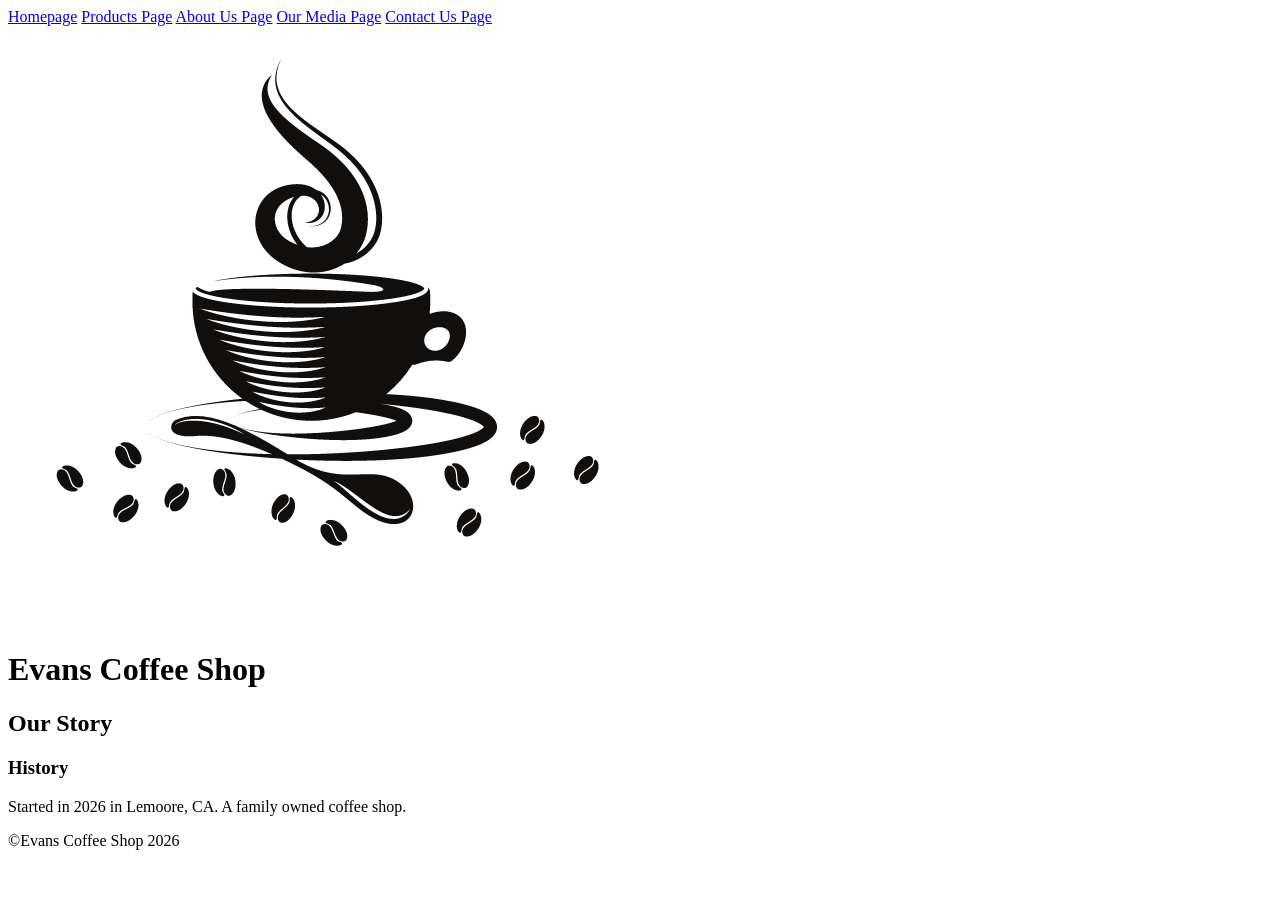
==== about.html @ 65219054 "added video to media file" ====
<!DOCTYPE html>
<html lang="en">
<head>
    <meta charset="UTF-8">
    <meta name="viewport" content="width=device-width, initial-scale=1.0">
    <title>About Us</title>
    <link rel="shortcut icon" href="images/favicon.jpg.png" type="images/logo">
</head>
<body>
    <header>
        <nav>
            <a href="index.html">Homepage</a>
            <a href="tables.html">Products Page</a>
            <a href="about.html">About Us Page</a>
            <a href="media.html">Our Media Page</a>
            <a href="forms.html">Contact Us Page</a>
        </nav>
        <img src="images/favicon.jpg.png" alt="store logo">
        <h1>Evans Coffee Shop</h1>
    </header>
    <main>
        <h2>Our Story</h2>
            <section>
                <h3>History</h3>
                <p>Started in 2026 in Lemoore, CA.  A family owned coffee shop.</p>
            </section>


    </main>

    <footer>
        <p>&copy;Evans Coffee Shop 2026</p>
    </footer>
    
</body>
</html>
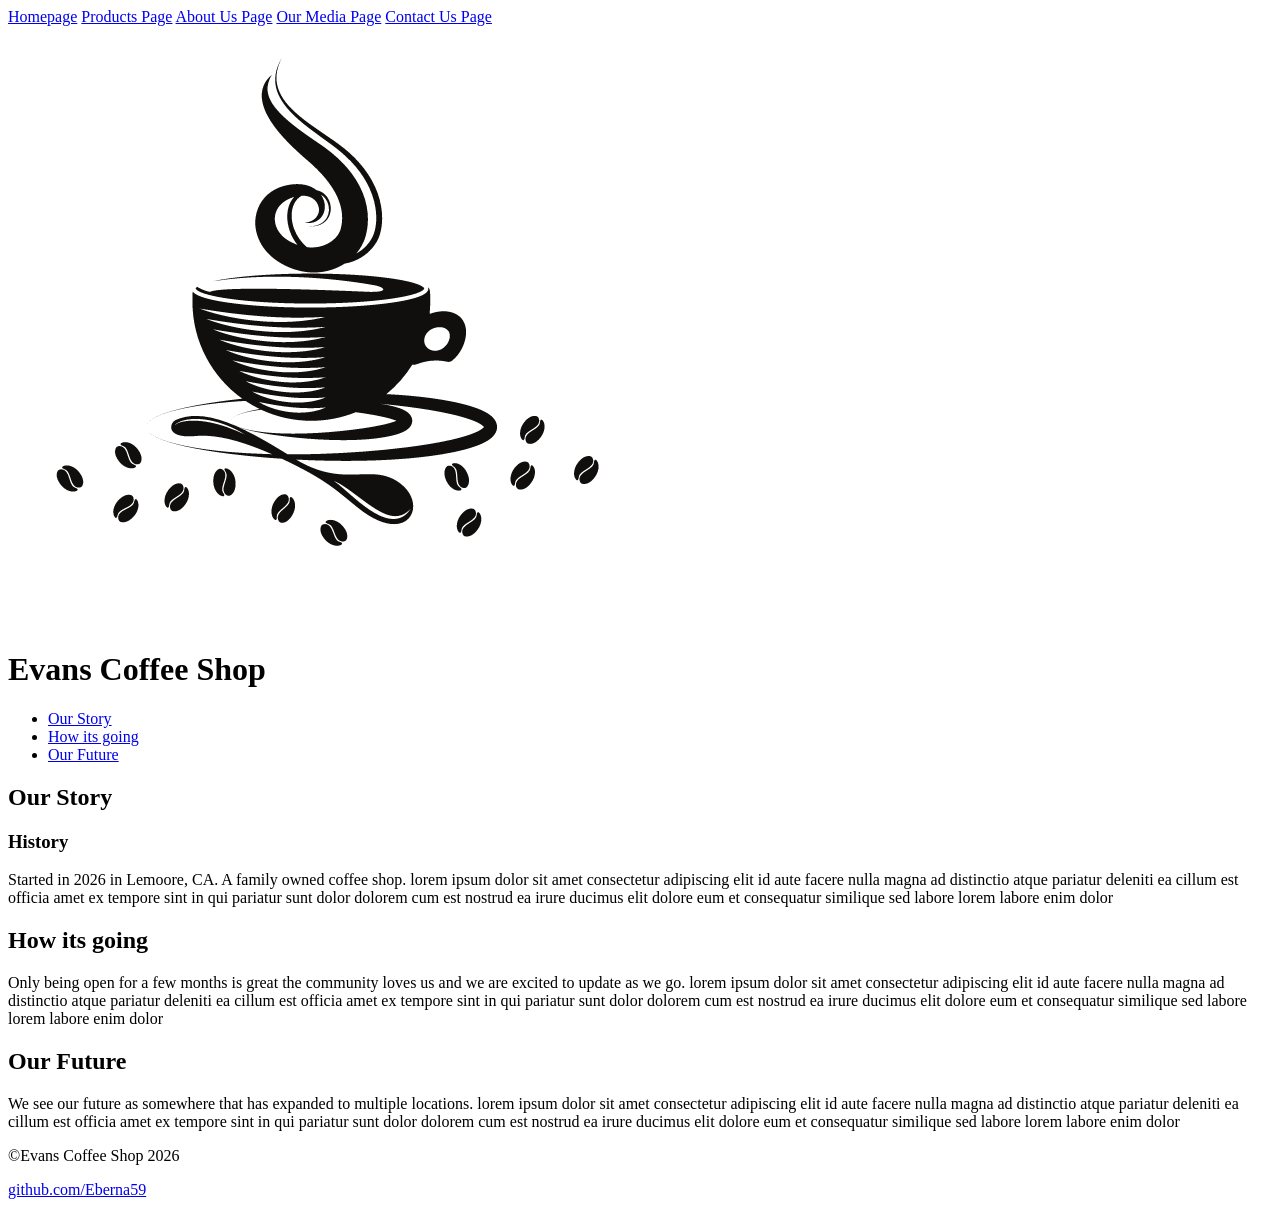
==== commit ccd1729f: "updated a few things" ====
--- a/about.html
+++ b/about.html
@@ -19,17 +19,38 @@
         <h1>Evans Coffee Shop</h1>
     </header>
     <main>
+        <ul>
+            <li><a href="#story">Our Story</a></li>
+            <li><a href="#going">How its going</a></li>
+            <li><a href="#future">Our Future</a></li>
+        </ul>
+        <section id="story"></section>
         <h2>Our Story</h2>
             <section>
                 <h3>History</h3>
-                <p>Started in 2026 in Lemoore, CA.  A family owned coffee shop.</p>
+                <p>Started in 2026 in Lemoore, CA.  A family owned coffee shop. lorem ipsum dolor sit amet consectetur adipiscing elit id aute facere nulla magna ad distinctio atque pariatur deleniti ea cillum est officia amet ex tempore sint in qui pariatur sunt dolor dolorem cum est nostrud ea irure ducimus elit dolore eum et consequatur similique sed labore lorem labore enim dolor</p>
             </section>
+
+        <section id="going"></section>
+        <h2>How its going</h2>
+            <section>
+                <p>Only being open for a few months is great the community loves us and we are excited to update as we go. lorem ipsum dolor sit amet consectetur adipiscing elit id aute facere nulla magna ad distinctio atque pariatur deleniti ea cillum est officia amet ex tempore sint in qui pariatur sunt dolor dolorem cum est nostrud ea irure ducimus elit dolore eum et consequatur similique sed labore lorem labore enim dolor</p>
+            </section>
+
+        <section id="future"></section>
+        <h2>Our Future</h2>
+            <section>
+                <p>We see our future as somewhere that has expanded to multiple locations. lorem ipsum dolor sit amet consectetur adipiscing elit id aute facere nulla magna ad distinctio atque pariatur deleniti ea cillum est officia amet ex tempore sint in qui pariatur sunt dolor dolorem cum est nostrud ea irure ducimus elit dolore eum et consequatur similique sed labore lorem labore enim dolor</p>
+            </section>
+
+
 
 
     </main>
 
     <footer>
         <p>&copy;Evans Coffee Shop 2026</p>
+        <a href="https//github.com/Eberna59">github.com/Eberna59</a>
     </footer>
     
 </body>
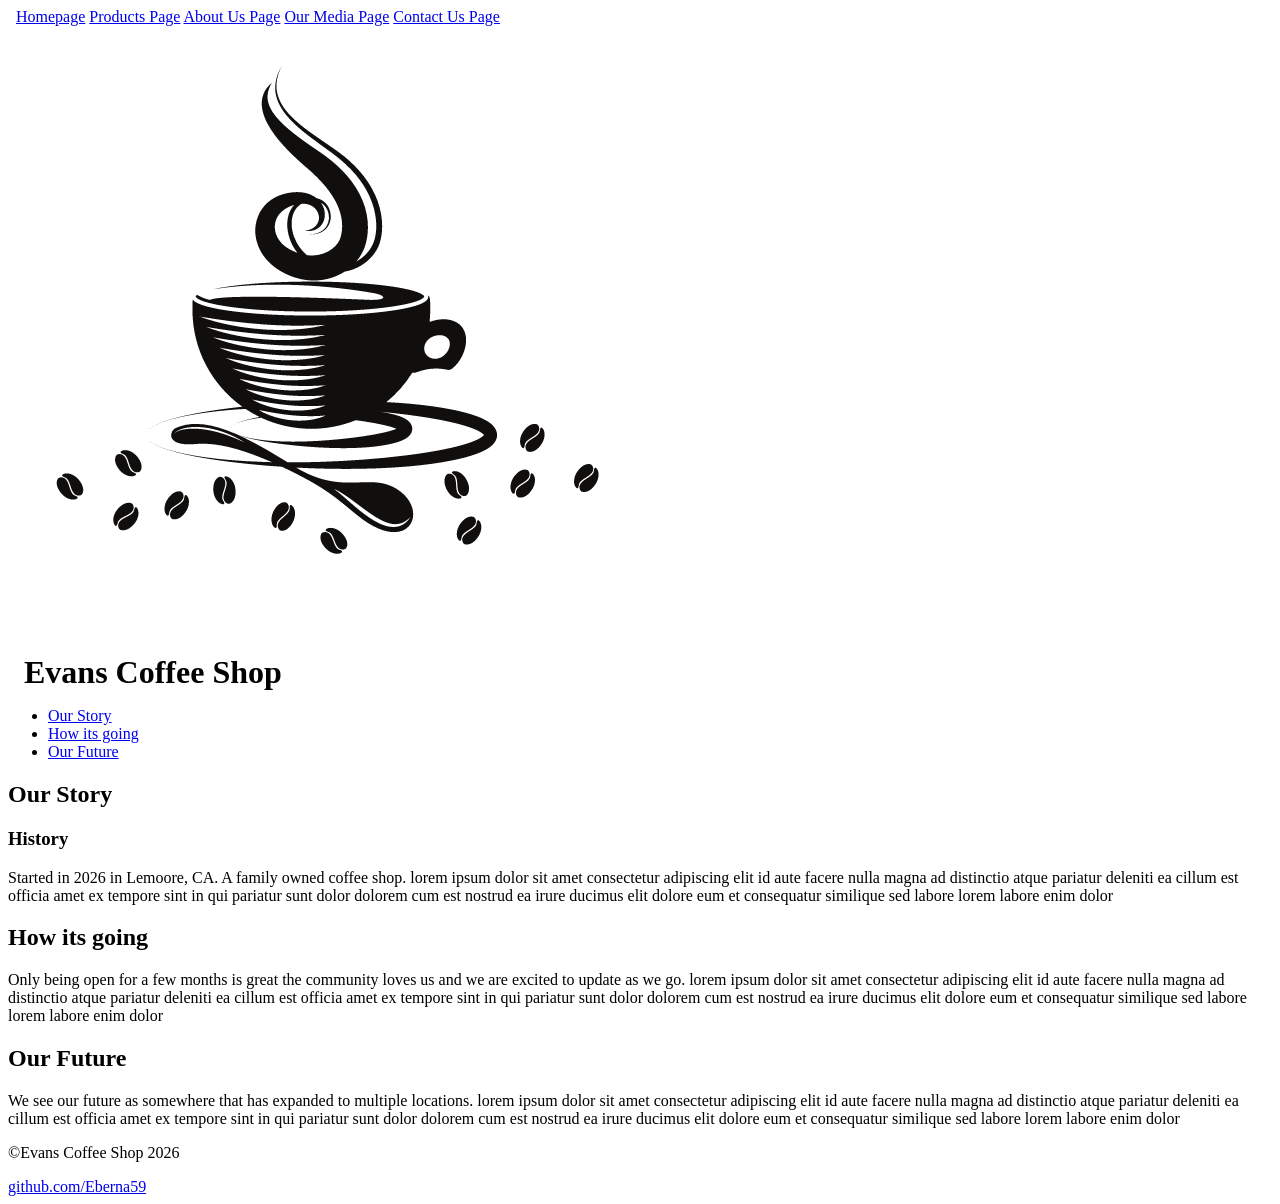
==== commit 9997c0ad: "added simple css" ====
--- a/about.html
+++ b/about.html
@@ -1,6 +1,7 @@
 <!DOCTYPE html>
 <html lang="en">
 <head>
+    <link rel="stylesheet" href="stylesheet.css">
     <meta charset="UTF-8">
     <meta name="viewport" content="width=device-width, initial-scale=1.0">
     <title>About Us</title>
@@ -20,10 +21,12 @@
     </header>
     <main>
         <ul>
+            <!--secondary menu links-->
             <li><a href="#story">Our Story</a></li>
             <li><a href="#going">How its going</a></li>
             <li><a href="#future">Our Future</a></li>
         </ul>
+        <!--link to the first section-->
         <section id="story"></section>
         <h2>Our Story</h2>
             <section>
--- a/stylesheet.css
+++ b/stylesheet.css
@@ -0,0 +1,28 @@
+nav {
+    border: 1px;
+    border-collapse: collapse;
+    margin: .5em;
+}
+
+h1{
+    border: 1px;
+    border-collapse: collapse;
+    margin: .5em;
+}
+
+table {
+    border: 1px;
+    border-collapse: collapse;
+    margin: .5em;
+}
+th, td{
+    border: 1px;
+    padding: .4em;
+    text-align: right;
+}
+
+tbody{
+    border: 1px;
+    padding: .4em;
+    text-align: right;
+}
